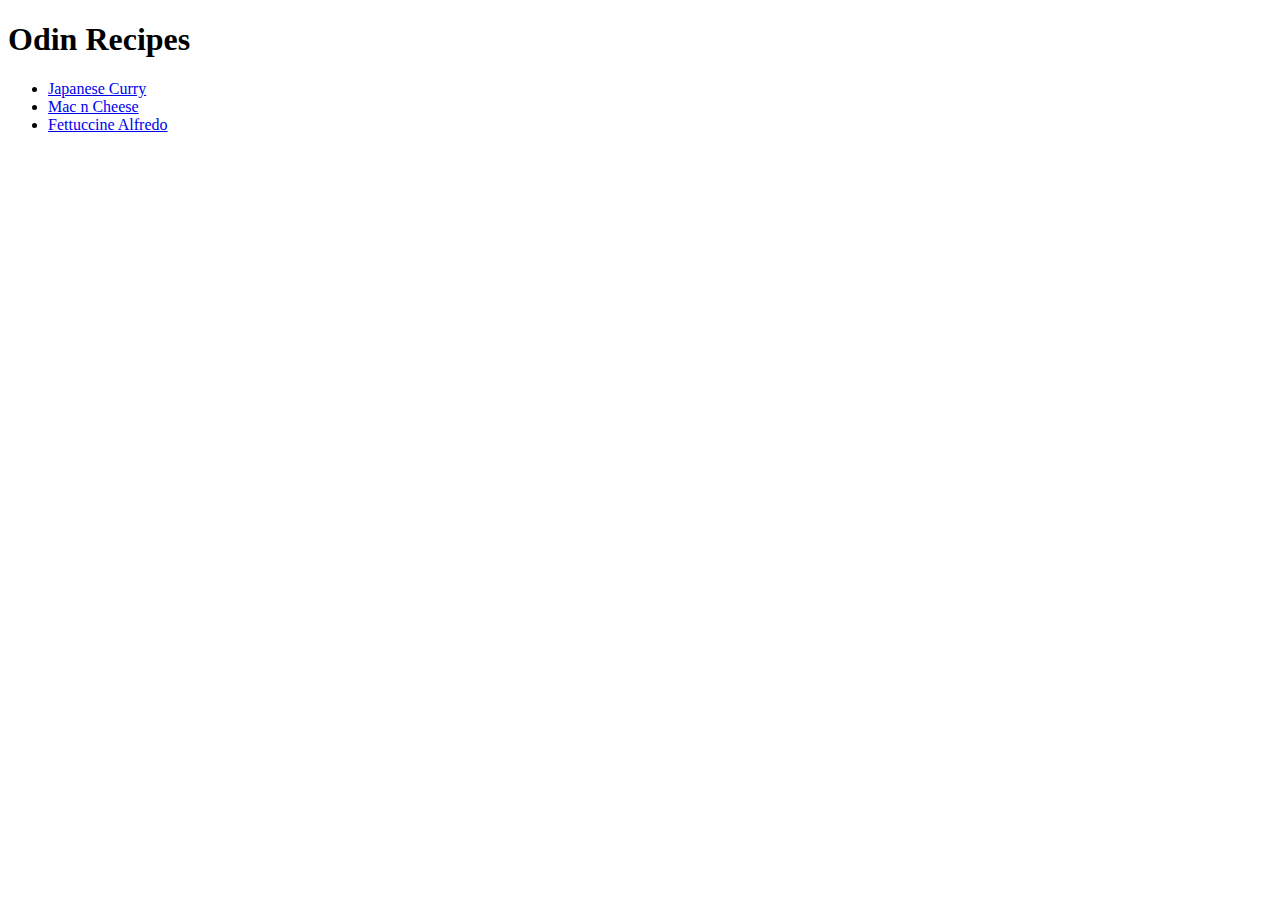
==== index.html @ facb8ad2 "Add initial pages for recipe site (homepage and 3 recipes)" ====
<!DOCTYPE html>

<html lang="en">
    <head>
        <meta charset="utf-8">
        <title>Recipe Site</title>
    </head>

    <body>
        <h1>Odin Recipes</h1>
        <ul>
            <li><a href="recipes/japanesecurry.html">Japanese Curry</a></li>
            <li><a href="recipes/macncheese.html">Mac n Cheese</a></li>
            <li><a href="recipes/fettuccinealfredo.html">Fettuccine Alfredo</a></li>
        </ul>
    </body>

</html>
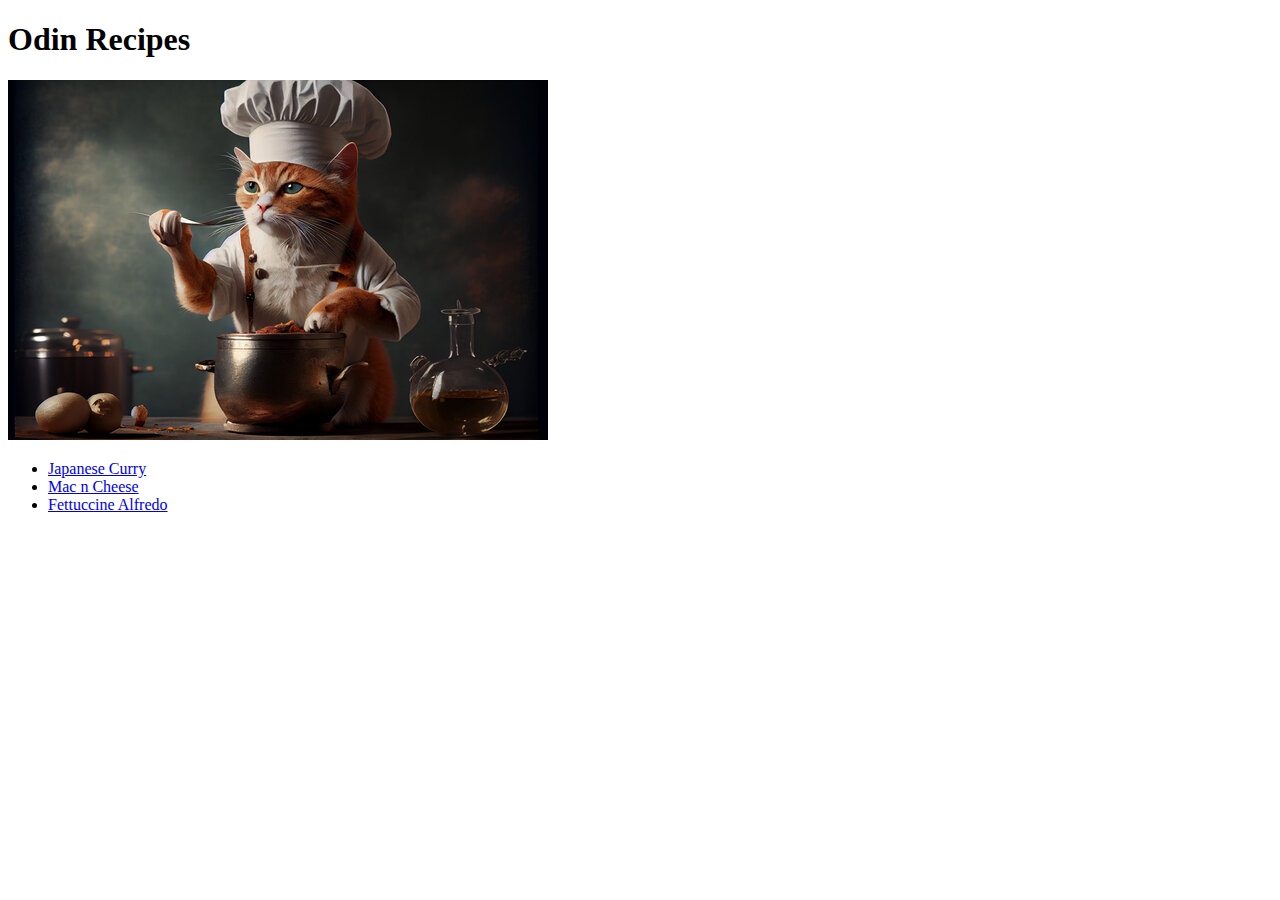
==== commit b7fa10a0: "Add img folder and add image to index.html" ====
--- a/index.html
+++ b/index.html
@@ -3,11 +3,12 @@
 <html lang="en">
     <head>
         <meta charset="utf-8">
-        <title>Recipe Site</title>
+        <title>Odin Recipes</title>
     </head>
 
     <body>
         <h1>Odin Recipes</h1>
+        <img src="img/catchef.jpg">
         <ul>
             <li><a href="recipes/japanesecurry.html">Japanese Curry</a></li>
             <li><a href="recipes/macncheese.html">Mac n Cheese</a></li>
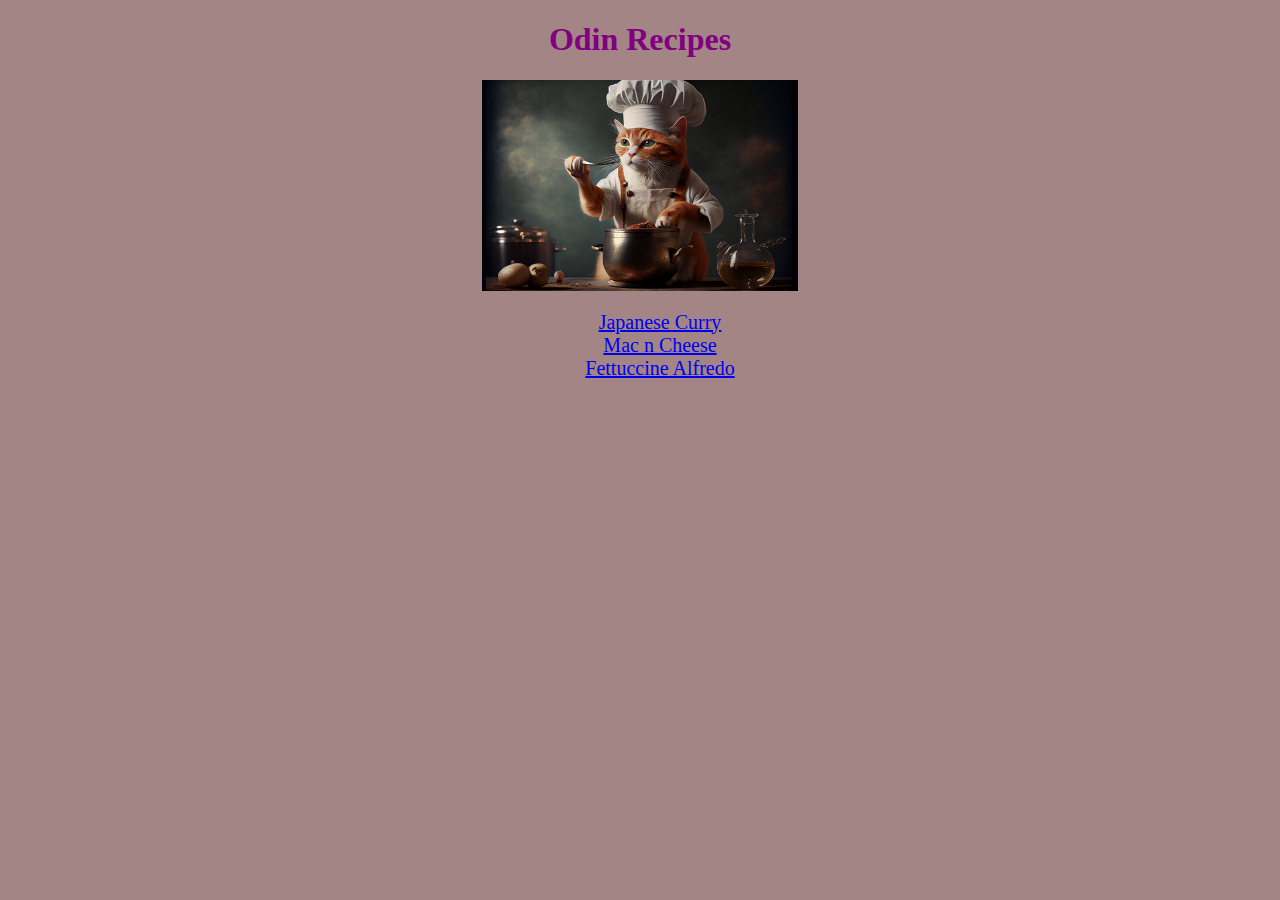
==== commit c7925ca4: "Add initial css styling" ====
--- a/index.html
+++ b/index.html
@@ -4,12 +4,13 @@
     <head>
         <meta charset="utf-8">
         <title>Odin Recipes</title>
+        <link rel="stylesheet" href="style.css">
     </head>
 
     <body>
         <h1>Odin Recipes</h1>
-        <img src="img/catchef.jpg">
-        <ul>
+        <img src="img/catchef.jpg" alt="An AI-generated image of a cat in a chef hat tasting from a pot of food he prepared.">
+        <ul class="links">
             <li><a href="recipes/japanesecurry.html">Japanese Curry</a></li>
             <li><a href="recipes/macncheese.html">Mac n Cheese</a></li>
             <li><a href="recipes/fettuccinealfredo.html">Fettuccine Alfredo</a></li>
--- a/style.css
+++ b/style.css
@@ -0,0 +1,25 @@
+h1 {
+    color: purple;
+    text-align: center;
+}
+
+img {
+    display: block;
+    margin-left: auto;
+    margin-right: auto;
+    width: 25%;
+}
+
+#cat-gif {
+    width: 20%;
+}
+
+.links {
+    font-size: 20px;
+    list-style: none;
+    text-align: center;
+}
+
+body {
+    background-color: rgb(163, 133, 133);
+}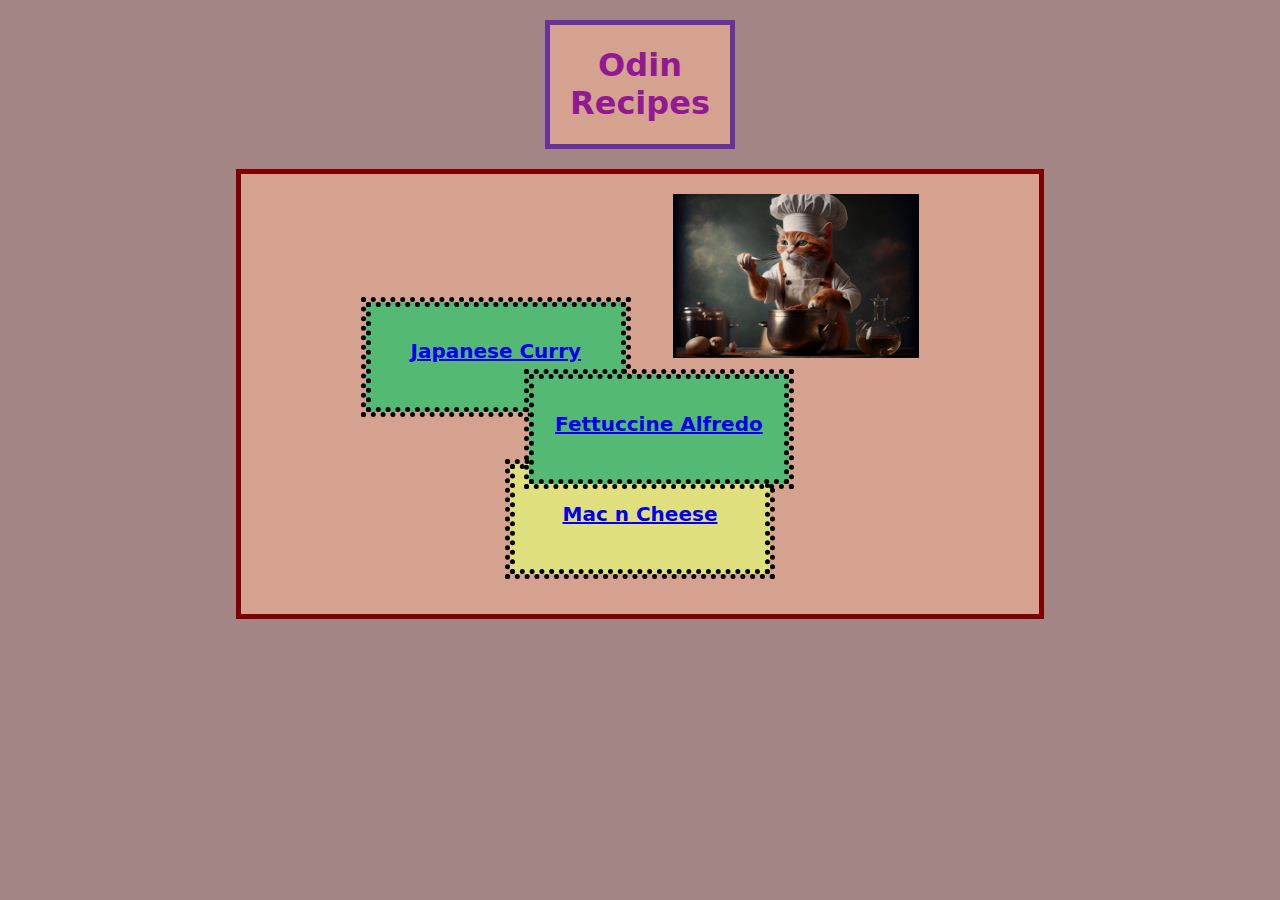
==== commit e2780447: "Add divs to style the homepage into a card with frames for links" ====
--- a/index.html
+++ b/index.html
@@ -8,13 +8,33 @@
     </head>
 
     <body>
-        <h1>Odin Recipes</h1>
-        <img src="img/catchef.jpg" alt="An AI-generated image of a cat in a chef hat tasting from a pot of food he prepared.">
-        <ul class="links">
-            <li><a href="recipes/japanesecurry.html">Japanese Curry</a></li>
-            <li><a href="recipes/macncheese.html">Mac n Cheese</a></li>
-            <li><a href="recipes/fettuccinealfredo.html">Fettuccine Alfredo</a></li>
-        </ul>
+        <div class="title-card">
+            <h1>Odin Recipes</h1>
+        </div>
+        
+        <div class="body-card">
+            
+            <div class="left-container-border">
+                <div class="left-interior-container">
+                    <h1><a href="recipes/japanesecurry.html" class="links">Japanese Curry</a></li></h1>               
+                </div>
+            </div>
+
+            <img src="img/catchef.jpg" alt="An AI-generated image of a cat in a chef hat tasting from a pot of food he prepared.">
+        
+            <div class="right-container-border">
+                <div class="right-interior-container">
+                        <h1><a href="recipes/fettuccinealfredo.html" class="links">Fettuccine Alfredo</a></h1>
+                </div>
+            </div>    
+
+            <div class="bottom-container-border">
+                <div class="bottom-interior-container">
+                        <h1><a href="recipes/macncheese.html" class="links">Mac n Cheese</a></h1>
+                </div>
+            </div>
+
+        </div>
     </body>
 
 </html>--- a/style.css
+++ b/style.css
@@ -1,13 +1,12 @@
 h1 {
-    color: purple;
+    color: rgb(146, 25, 146);
     text-align: center;
+    font-family: system-ui, -apple-system, BlinkMacSystemFont, 'Segoe UI', Roboto, Oxygen, 'Open Sans', sans-serif;
 }
 
 img {
-    display: block;
-    margin-left: auto;
-    margin-right: auto;
-    width: 25%;
+    display: inline; 
+    width: 32.5%;
 }
 
 #cat-gif {
@@ -18,8 +17,76 @@
     font-size: 20px;
     list-style: none;
     text-align: center;
+    margin-top: 40px;
 }
 
 body {
     background-color: rgb(163, 133, 133);
+}
+
+.title-card {
+    background-color: rgb(212, 162, 143);
+    margin: 20px 42.5%;
+    border: solid 5px rebeccapurple;
+}
+
+.body-card {
+    background-color: rgb(212, 162, 143);
+    height: 400px;
+    width: 60%;
+    padding: 20px;
+    margin: 20px auto;
+    border: solid 5px maroon;
+    text-align: center;
+}
+
+.left-interior-container {
+    display:inline-block;
+    background-color: rgb(84, 185, 114);
+    height: 100px;
+    width: 250px;
+    text-align: center;
+    border: 5px dotted black;
+}
+
+.right-interior-container {
+    display:inline-block;
+    background-color: rgb(84, 185, 114);
+    height: 100px;
+    width: 250px;
+    text-align: center;
+    border: 5px dotted black;
+}
+
+.bottom-interior-container {
+    background-color: rgb(223, 224, 125);
+    height: 100px;
+    width: 250px;
+    text-align: center;
+    border: 5px dotted black;
+}
+
+.left-container-border {
+    display: inline-block;
+    height: 110px;
+    width: 260px;
+    border: 5px black dotted;
+    margin-top: -10%;
+    margin-right: 5%;
+}
+
+.right-container-border {
+    display: inline-block;
+    height: 110px;
+    width: 260px;
+    border: 5px black dotted;
+    margin-top: -10%;
+    margin-left: 5%;
+}
+
+.bottom-container-border {
+    height: 110px;
+    width: 260px;
+    border: 5px black dotted;
+    margin: -30px auto;
 }